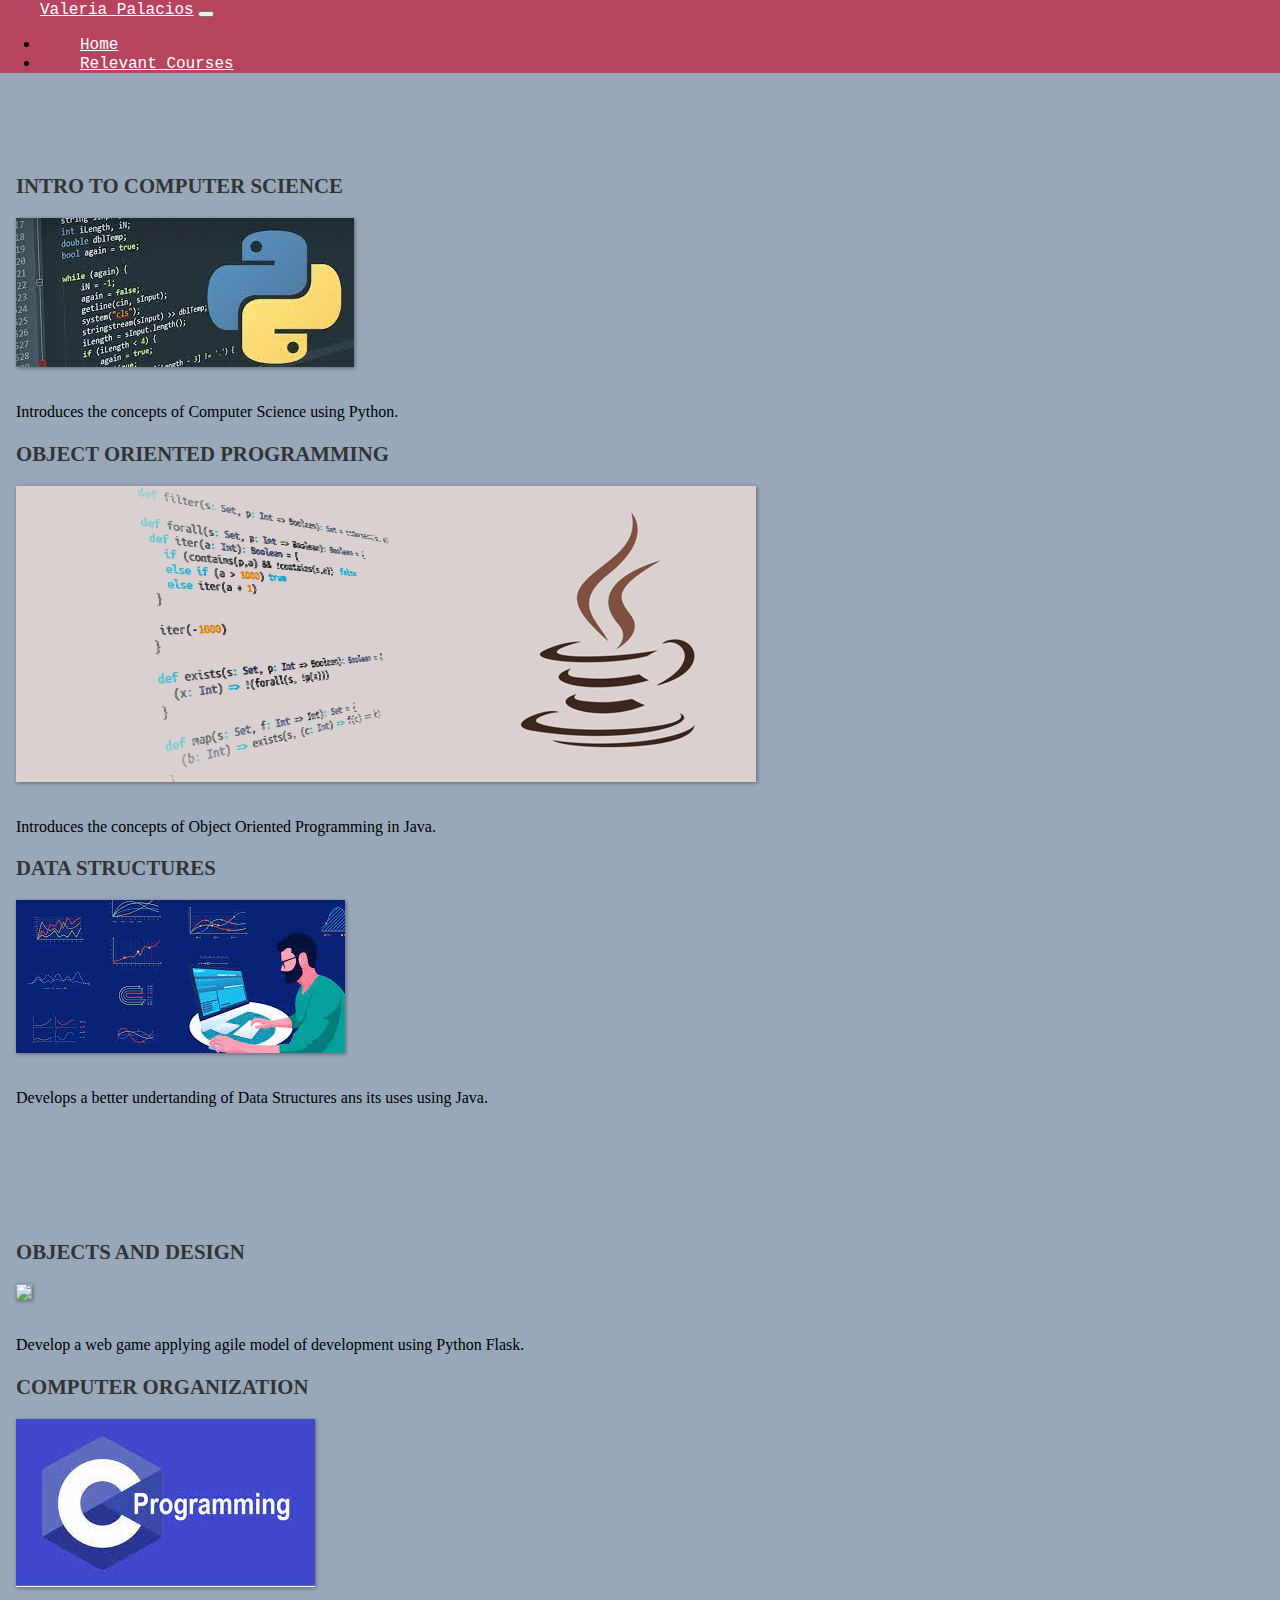
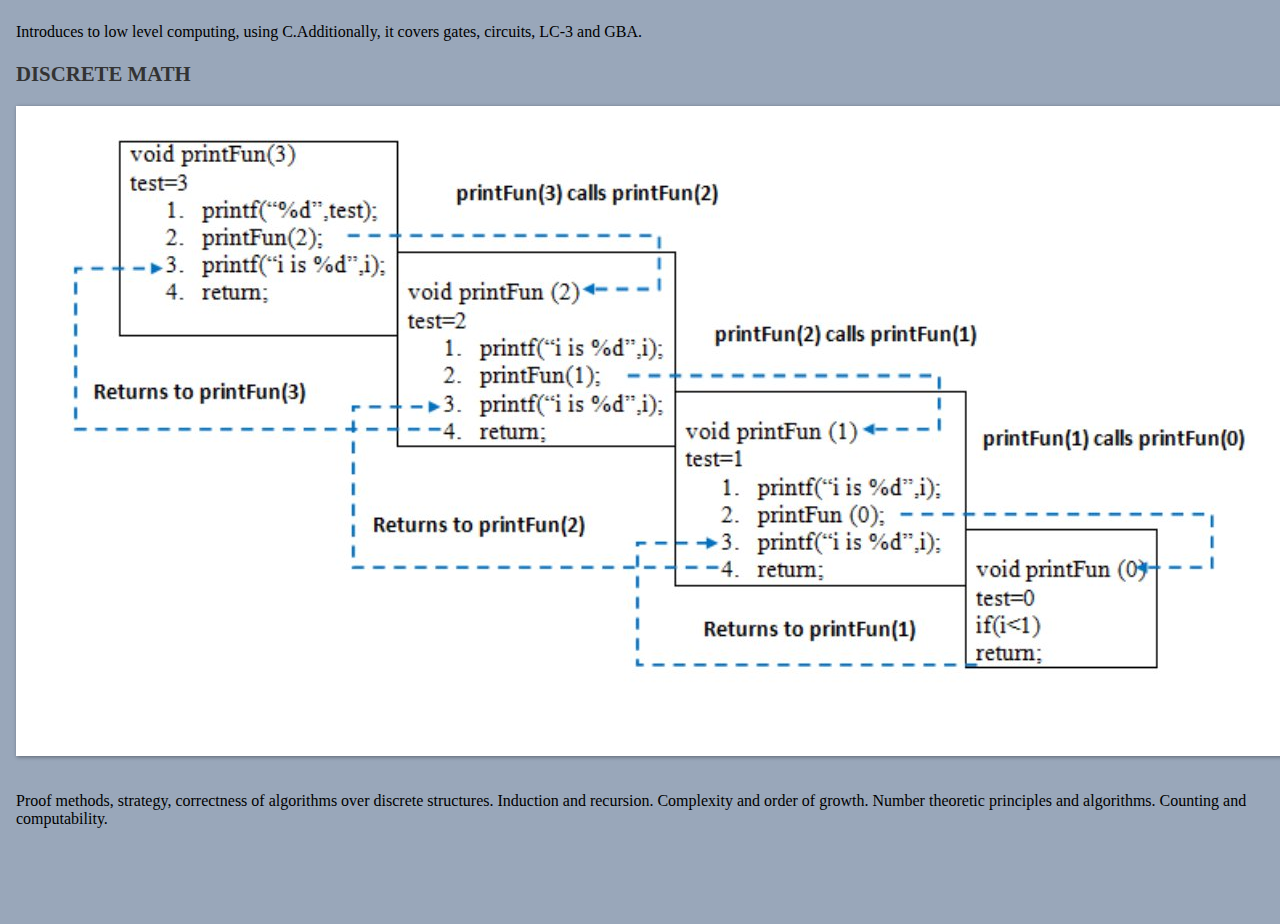
==== courses.html @ 78db572c "Frist commit" ====
<!DOCTYPE html>
<html lang="en">
<head>
    <meta charset="UTF-8">
    <meta http-equiv="X-UA-Compatible" content="IE=edge">
    <meta name="viewport" content="width=device-width, initial-scale=1.0">
    <title>me</title>
    <link href="https://cdn.jsdelivr.net/npm/bootstrap@5.0.2/dist/css/bootstrap.min.css" rel="stylesheet" integrity="sha384-EVSTQN3/azprG1Anm3QDgpJLIm9Nao0Yz1ztcQTwFspd3yD65VohhpuuCOmLASjC" crossorigin="anonymous">
    <link rel="stylesheet" type="text/css" href="style.css">
</head>
<body>
    <nav class="navbar navbar-expand-md">
        <a class="navbar-brand" href="index.html">Valeria Palacios</a>
        <button class="navbar-toggler navbar-dark" type="button" data-toggle="collapse" data-target="#main-navigation">
            <span class="navbar-toggler-icon"></span>
        </button>
        <div class="collapse navbar-collapse" id="main-navigation">
            <ul class="navbar-nav">
                <li class="nav-item">
                    <a class="nav-link" href="index.html">Home</a>
                </li>
                <li class="nav-item">
                    <a class="nav-link" href="courses.html">Relevant Courses</a>
                </li>
    
            </ul>
        </div>
    </nav>
    
    
    <div class="container features">
        <div class="row">
    
            <div class="col-lg-4 col-md-4 col-sm-12">
                <h3 class="feature-title">Intro to Computer Science</h3>
                <img src="python.jpeg" class="img-fluid">
                <p>Introduces the concepts of Computer Science using Python.</p>
            </div>
            
            <div class="col-lg-4 col-md-4 col-sm-12">
                <h3 class="feature-title">Object Oriented Programming</h3>
                <img src="java.jpeg" class="img-fluid">
                <p>Introduces the concepts of Object Oriented Programming in Java.</p>
            </div>
        
            <div class="col-lg-4 col-md-4 col-sm-12">
                <h3 class="feature-title">Data Structures</h3>
                <img src="3.jpeg" class="img-fluid">
                <p>Develops a better undertanding of Data Structures ans its uses using Java.</p>
            </div>
            
        </div>
    </div>

    <div class="container features">
        <div class="row">
    
            <div class="col-lg-4 col-md-4 col-sm-12">
                <h3 class="feature-title">Objects and Design</h3>
                <img src="2340.jpeg" class="img-fluid" width="95%">
                <p>Develop a web game applying agile model of development using Python Flask.</p>
            </div>
            
            <div class="col-lg-4 col-md-4 col-sm-12">
                <h3 class="feature-title">Computer Organization</h3>
                <img src="c.jpeg" class="img-fluid">
                <p>Introduces to low level computing, using C.Additionally, it covers gates, circuits, LC-3 and GBA.</p>
            </div>

            <div class="col-lg-4 col-md-4 col-sm-12">
                <h3 class="feature-title">Discrete Math</h3>
                <img src="2050.jpeg" class="img-fluid">
                <p>Proof methods, strategy, correctness of algorithms over discrete structures. Induction and recursion. Complexity and order of growth. Number theoretic principles and algorithms. Counting and computability.</p>
            </div>
            
            <div class="col-lg-4 col-md-4 col-sm-12">
            
            </div>
        </div>
    </div>

    
    
</body>
</html>
---- style.css ----
body {
    padding: 0;
    margin: 0;
    background: #99A7BA ;
}

.navbar {
    background:#B6445F  ;
}

.nav-link,
.navbar-brand {
    color: #fff;
    font-family: "Lucida Console", "Monaco", monospace;
    margin-left: 40px;
}   

.nav-link {
    margin-right: 1em !important;
}

.nav-link:hover {
    color: #000;
}

.navbar-collapse {
    justify-content: flex-end;
}
.description {
	left: 50%;
	position: absolute;
	top: 45%;
	transform: translate(-50%, -55%);
	text-align: center;
}

.description h1 {
	color: #DAF7A6;
}

.description p {
	color: #fff;
	font-size: 1.3rem;
	line-height: 1.5;
}

.features {
	margin: 4em auto;
	padding: 1em;
	position: relative;
}

.feature-title {
	color: #333;
	font-size: 1.3rem;
	font-weight: 700;
	margin-bottom: 20px;
	text-transform: uppercase;
}

.features img {
	-webkit-box-shadow: 1px 1px 4px rgba(0, 0, 0, 0.4);
	-moz-box-shadow: 1px 1px 4px rgba(0, 0, 0, 0.4);
	box-shadow: 1px 1px 4px rgba(0, 0, 0, 0.4);
	margin-bottom: 16px;
}
.fa {
    padding: 20px;
    font-size: 30px;
    width: 50px;
    text-align: center;
    text-decoration: none;
    margin: 5px 2px;
  }
.fa-linkedin {
    background-color: #fff;
    background: #007bb5;
    color: white;
}

.fa-github {
    background: white;
    color: black;
}
.fa-google {
    background: #dd4b39;
    color: white;
}
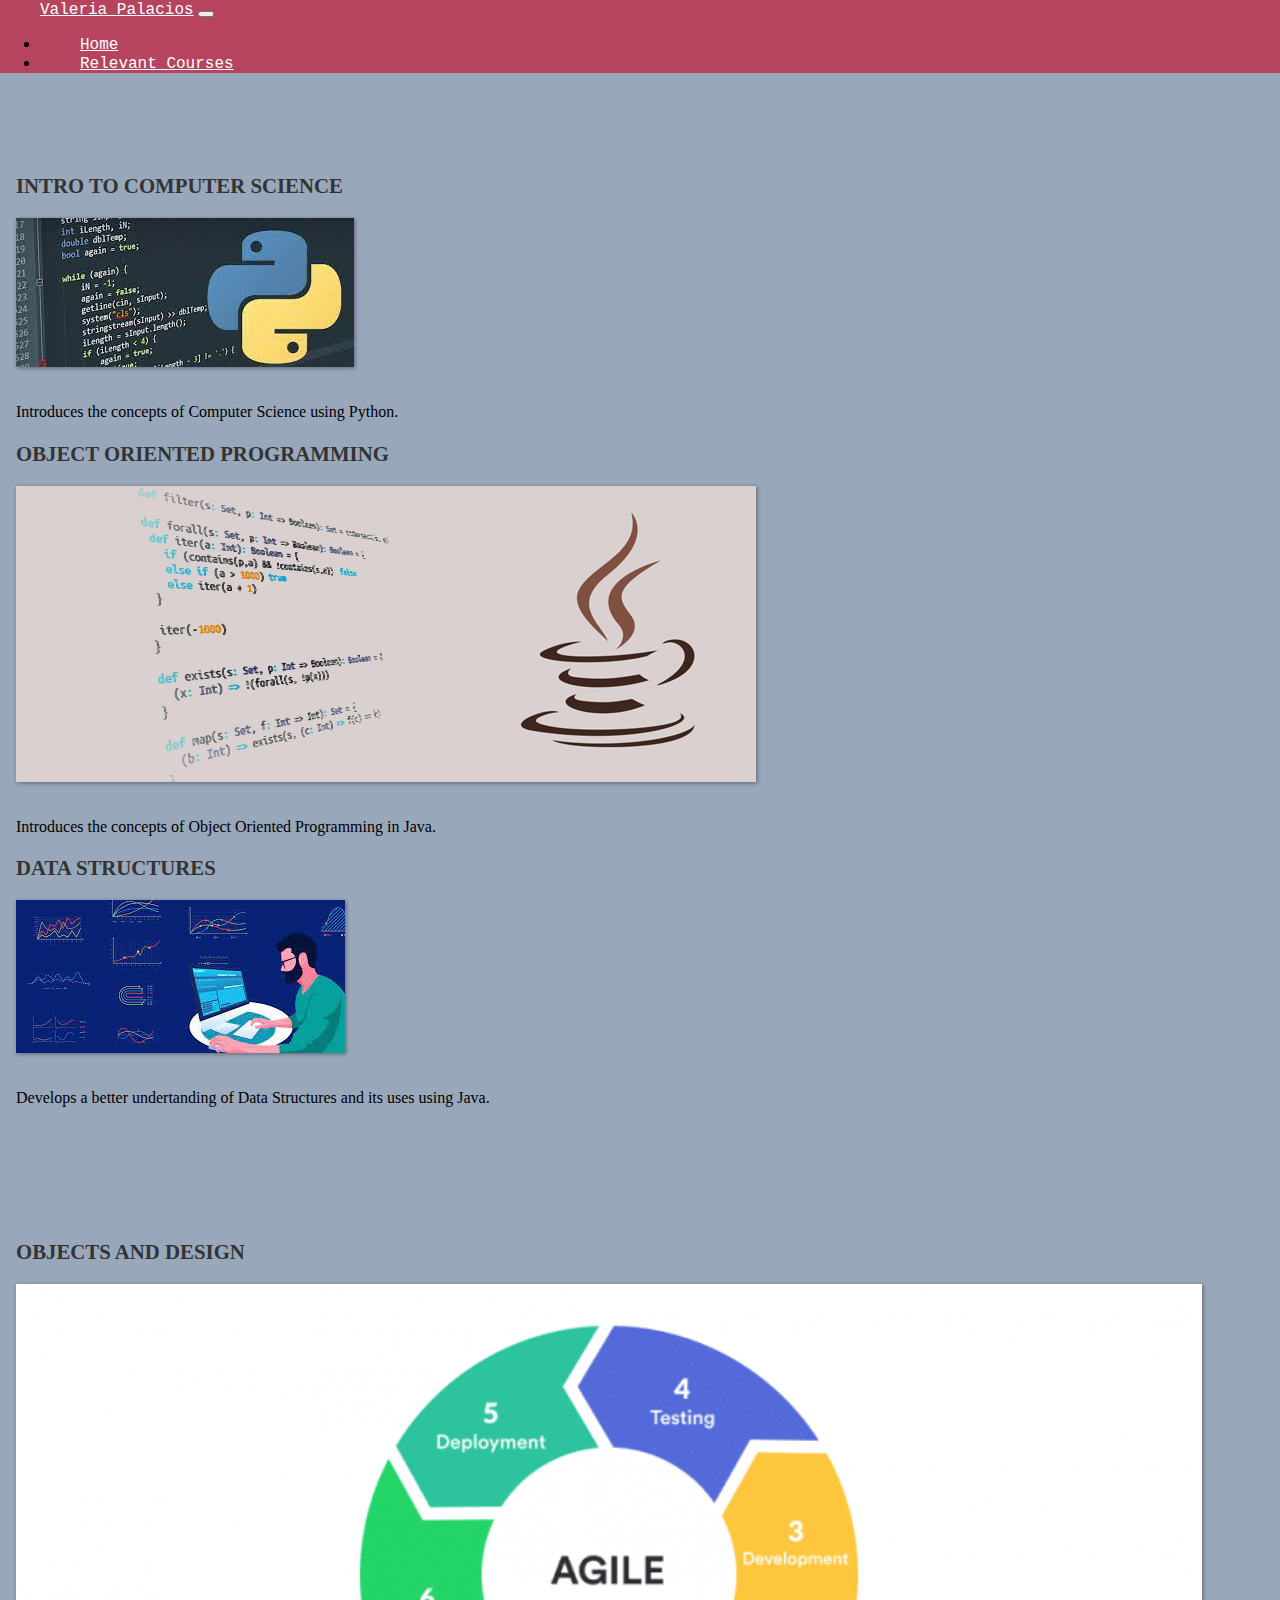
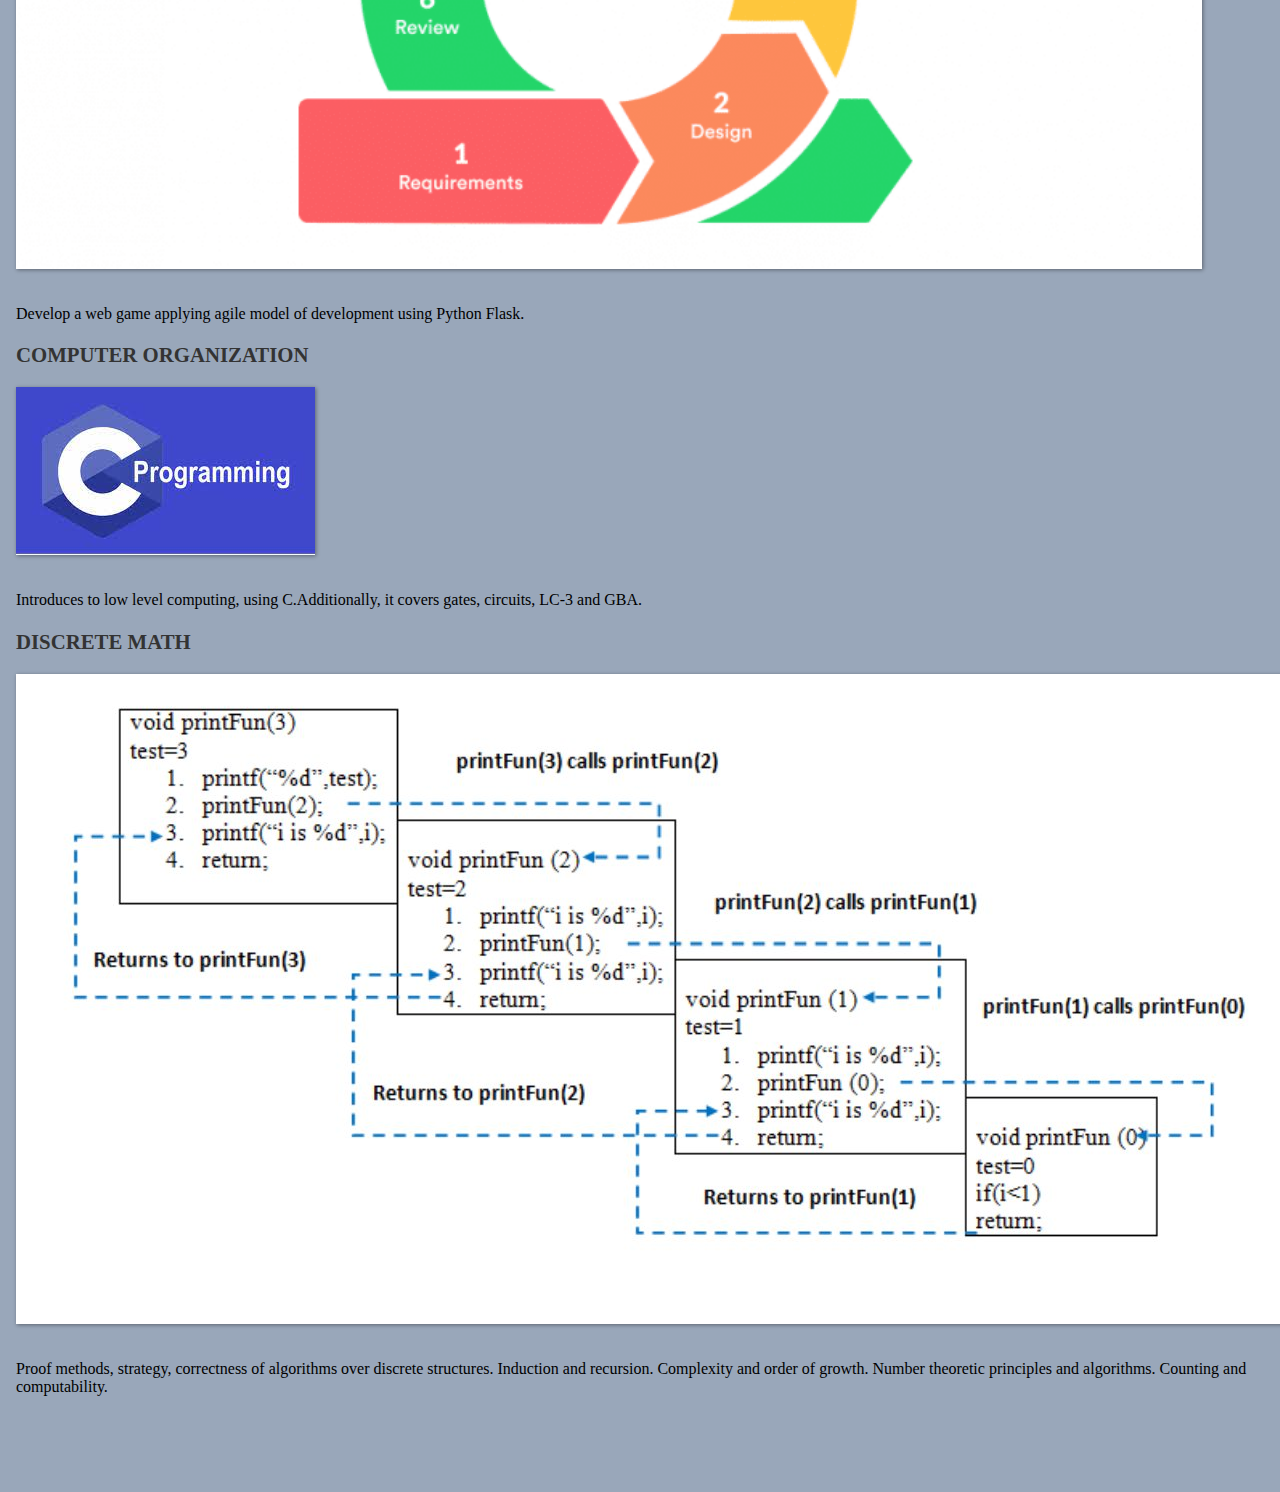
==== commit 7a83cb5c: "5 commit" ====
--- a/courses.html
+++ b/courses.html
@@ -46,7 +46,7 @@
             <div class="col-lg-4 col-md-4 col-sm-12">
                 <h3 class="feature-title">Data Structures</h3>
                 <img src="3.jpeg" class="img-fluid">
-                <p>Develops a better undertanding of Data Structures ans its uses using Java.</p>
+                <p>Develops a better undertanding of Data Structures and its uses using Java.</p>
             </div>
             
         </div>
